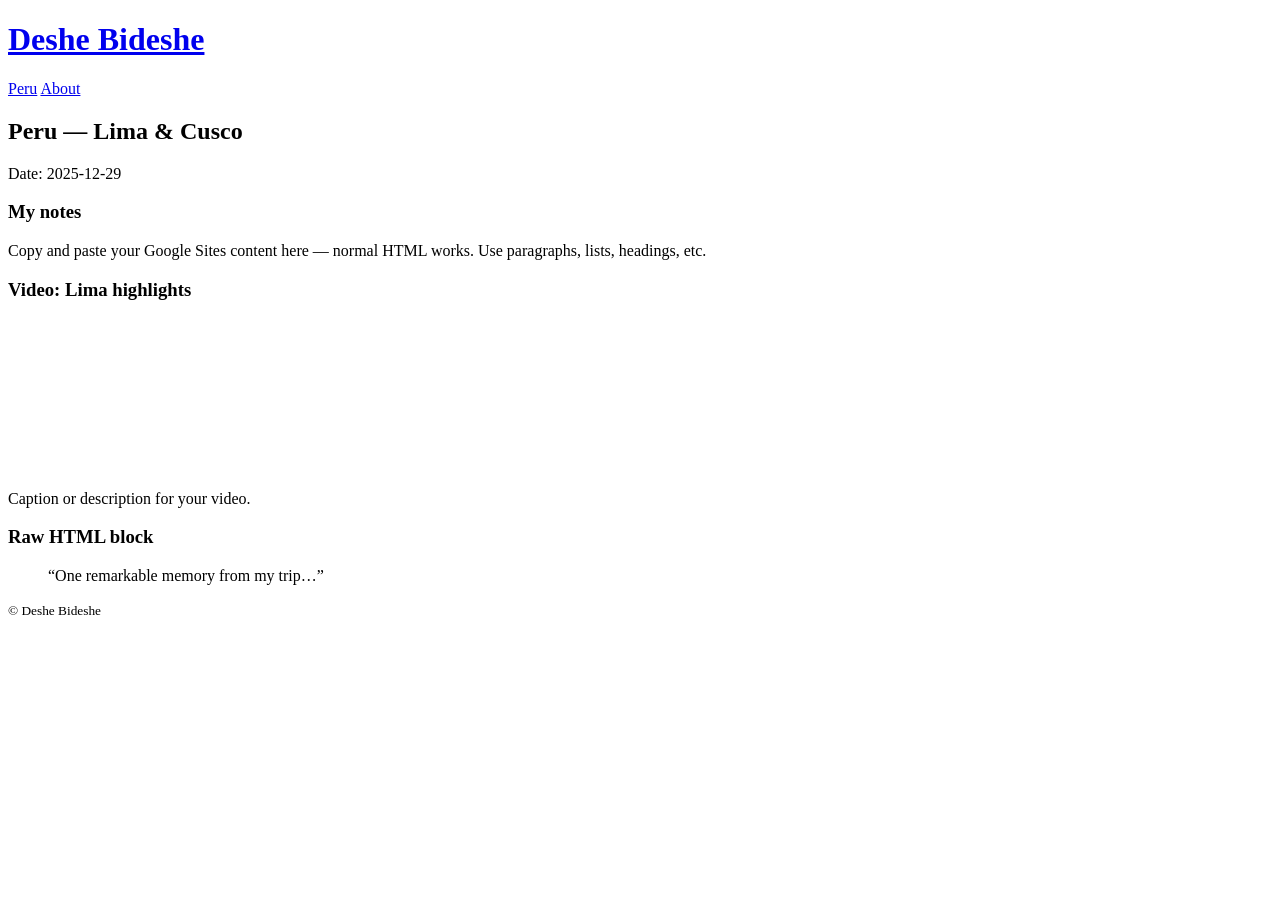
==== peru.html @ 1966cbc7 "Add files via upload" ====
<!doctype html>
<html lang="en">
<head>
  <meta charset="utf-8" />
  <meta name="viewport" content="width=device-width,initial-scale=1" />
  <title>Peru — Deshe Bideshe</title>
  <link rel="stylesheet" href="/css/styles.css" />
</head>
<body>
  <header class="site-header">
    <div class="container">
      <h1><a href="/">Deshe Bideshe</a></h1>
      <nav>
        <a href="/peru.html">Peru</a>
        <a href="/about.html">About</a>
      </nav>
    </div>
  </header>

  <main class="container post">
    <article>
      <h2>Peru — Lima & Cusco</h2>
      <p>Date: 2025-12-29</p>

      <section>
        <h3>My notes</h3>
        <p>Copy and paste your Google Sites content here — normal HTML works. Use paragraphs, lists, headings, etc.</p>
      </section>

      <section>
        <h3>Video: Lima highlights</h3>
        <!-- Responsive YouTube embed -->
        <div class="video-wrap">
          <iframe src="https://www.youtube.com/embed/VIDEO_ID" title="YouTube video" frameborder="0" allow="accelerometer; autoplay; clipboard-write; encrypted-media; gyroscope; picture-in-picture" allowfullscreen></iframe>
        </div>
        <p>Caption or description for your video.</p>
      </section>

      <section>
        <h3>Raw HTML block</h3>
        <!-- You can paste arbitrary HTML here -->
        <div class="custom-html">
          <blockquote>“One remarkable memory from my trip…”</blockquote>
        </div>
      </section>
    </article>
  </main>

  <footer class="site-footer">
    <div class="container">
      <small>© Deshe Bideshe</small>
    </div>
  </footer>
</body>
</html>
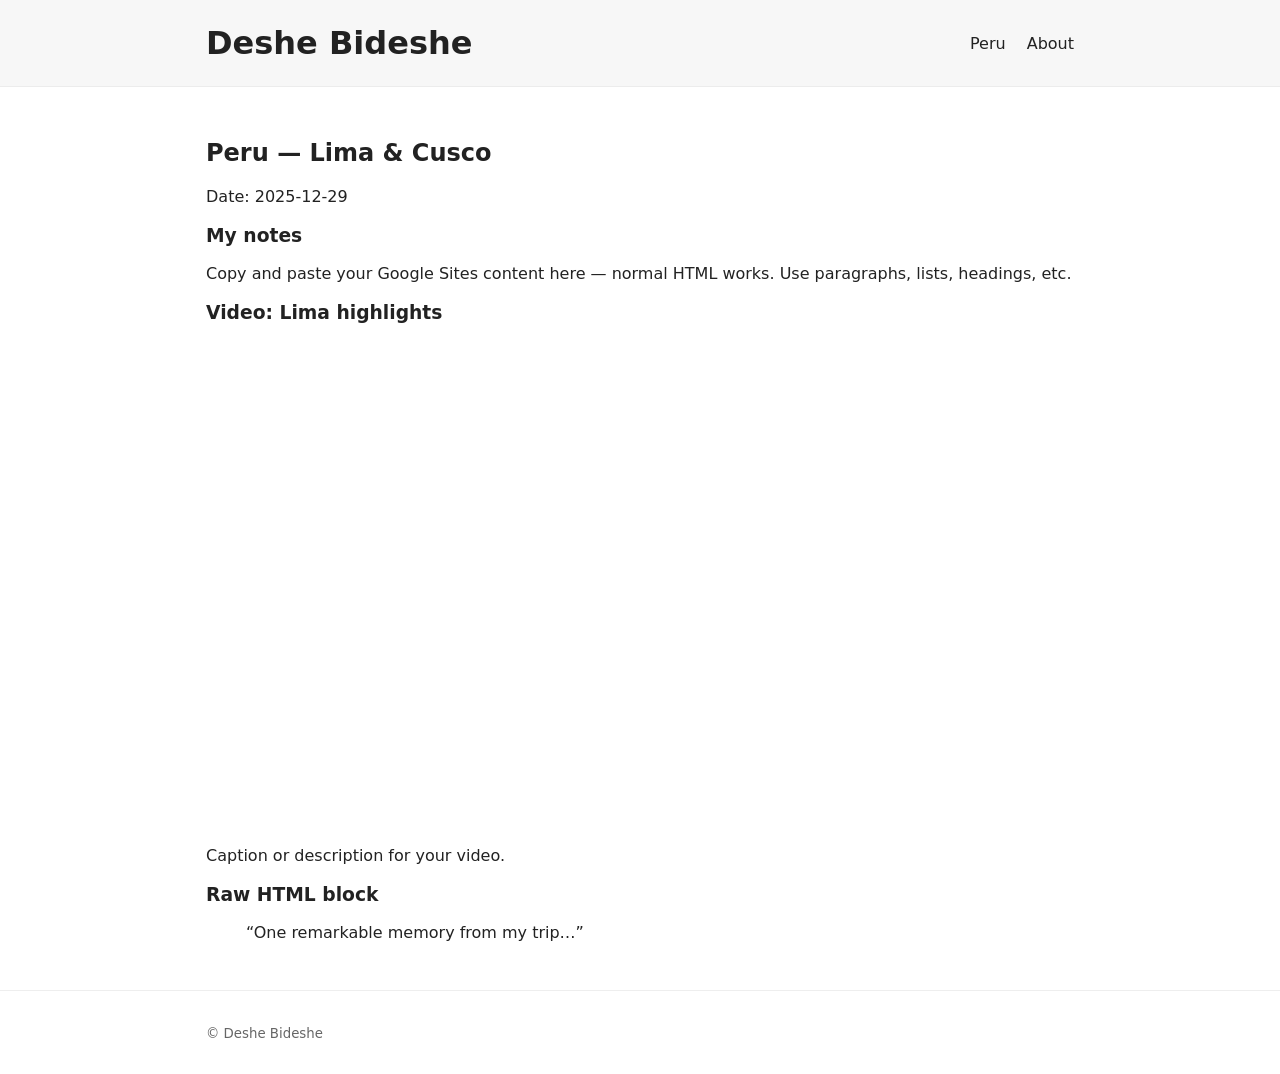
==== commit 930d009f: "Update YouTube video link in peru.html" ====
--- a/peru.html
+++ b/peru.html
@@ -31,7 +31,7 @@
         <h3>Video: Lima highlights</h3>
         <!-- Responsive YouTube embed -->
         <div class="video-wrap">
-          <iframe src="https://www.youtube.com/embed/VIDEO_ID" title="YouTube video" frameborder="0" allow="accelerometer; autoplay; clipboard-write; encrypted-media; gyroscope; picture-in-picture" allowfullscreen></iframe>
+          <iframe src="https://www.youtube.com/watch?v=8S6qTMIT-Y4" title="YouTube video" frameborder="0" allow="accelerometer; autoplay; clipboard-write; encrypted-media; gyroscope; picture-in-picture" allowfullscreen></iframe>
         </div>
         <p>Caption or description for your video.</p>
       </section>
@@ -52,4 +52,4 @@
     </div>
   </footer>
 </body>
-</html>+</html>
--- a/css/styles.css
+++ b/css/styles.css
@@ -0,0 +1,27 @@
+:root {
+  --max-width: 900px;
+  --accent: #0a66c2;
+  --muted: #666;
+  --bg: #fff;
+}
+*{box-sizing:border-box}
+body {font-family: system-ui, -apple-system, "Segoe UI", Roboto, "Helvetica Neue", Arial; margin:0; color:#222; background:var(--bg)}
+.container{max-width:var(--max-width); margin:0 auto; padding:1rem}
+.site-header{background:#f7f7f7; border-bottom:1px solid #ececec}
+.site-header .container{display:flex; align-items:center; justify-content:space-between}
+.site-header h1{margin:.5rem 0}
+.site-header a{color:inherit; text-decoration:none}
+.site-header nav a{margin-left:1rem}
+.hero{padding:2rem 0}
+.post article{padding:1rem 0}
+.site-footer{padding:1rem 0; border-top:1px solid #eee; color:var(--muted)}
+
+/* Responsive YouTube embed */
+.video-wrap{position:relative; padding-bottom:56.25%; height:0; overflow:hidden; max-width:100%}
+.video-wrap iframe{position:absolute; top:0; left:0; width:100%; height:100%}
+
+/* small screens adjustments */
+@media (max-width:640px){
+  .site-header .container{flex-direction:column; align-items:flex-start}
+  .site-header nav{margin-top:.5rem}
+}
